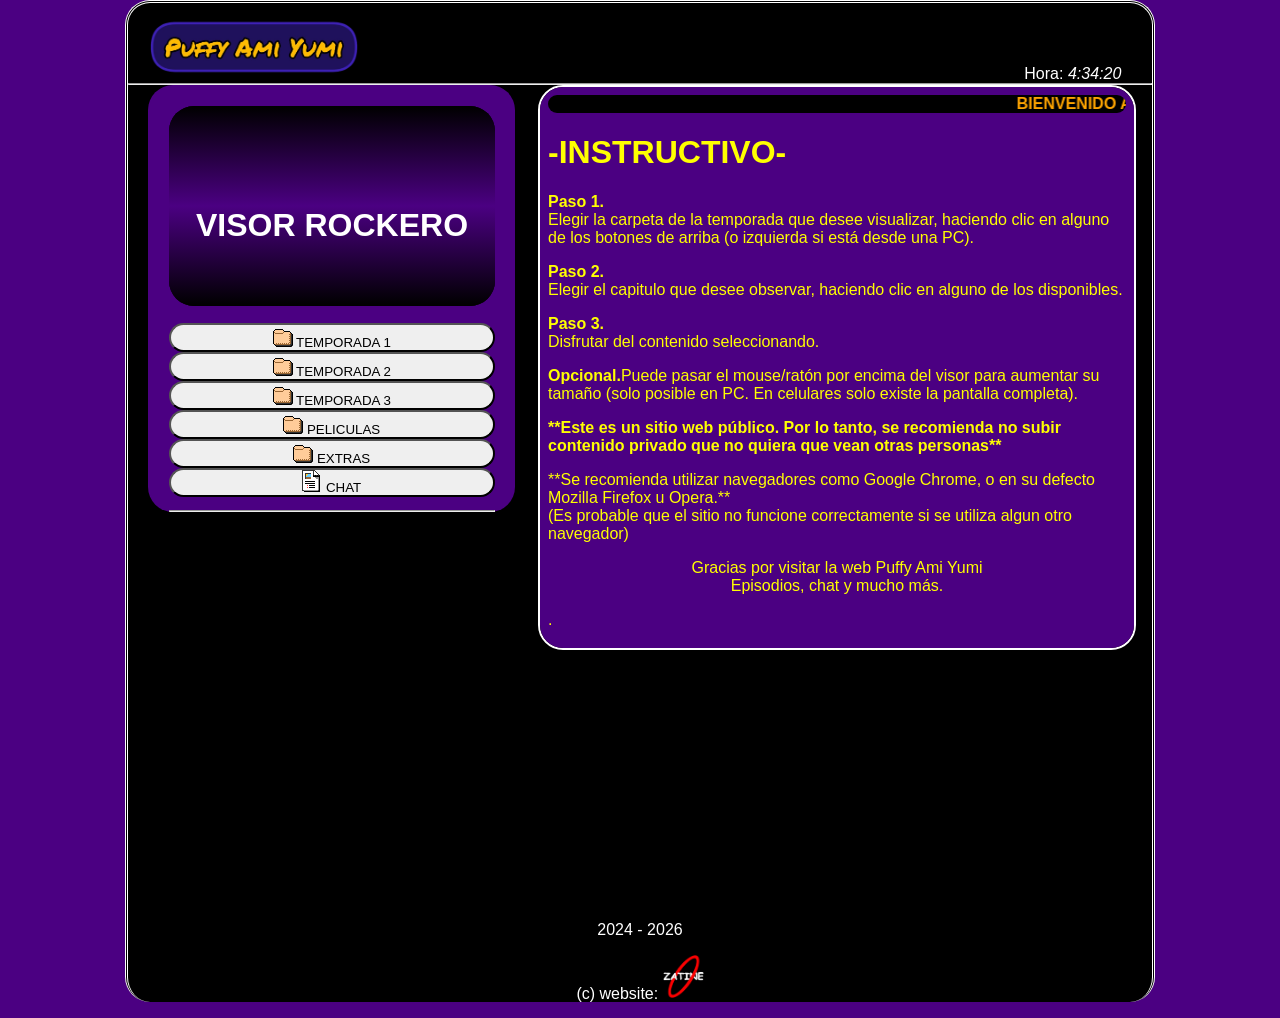
==== index.html @ d87b2691 "Add files via upload" ====
<!DOCTYPE html>
<html>
<head>
<meta charset="UTF-8">
<title>Puffy Ami Yumi - Episodios de la serie Puffy Ami Yumi - Web Puffy Ami Yumi</title>
<link rel="shortcut icon" href="z.png">
<link rel="stylesheet" type="text/css" href="style.css">

<meta name="author" content="Johan Gzz">
<meta name="description" content="Capitulos, episodios, videos, y más contenido de la serie Puffy Ami Yumi para ti.">
<meta name="viewport" content="width=device-width, initial-scale=1.0, maximum-scale=1.0, user-scalable=no">


</head>
<body class="cuerpo">
<div align="left" style="padding-left:3%;"><h1><img class="tituloprincipalh1" src="titulazo.png" title="Puffy Ami Yumi" alt="Puffy Ami Yumi"></h1></div>
<div align="right" style="padding-right:3%; margin-top:-3.1%;">Hora: <i id="reloj"></i></div>

<script type="text/javascript">
function startTime(){
today=new Date();
h=today.getHours();
m=today.getMinutes();
s=today.getSeconds();
m=checkTime(m);
s=checkTime(s);
document.getElementById('reloj').innerHTML=h+":"+m+":"+s;
t=setTimeout('startTime()',500);}
function checkTime(i)
{if (i<10) {i="0" + i;}return i;}
window.onload=function(){startTime();}
</script>

<hr/>


<div class="izquierdita">
<iframe id="miIframe" src="visor_texto.html" name="visor" class="visorazo" allowfullscreen>Tu navegador no soporta este contenido</iframe>
<nav>
<a class="botonesparaelegirelcontenidoaver" href="temps/temporada1.html" target="iframelista"><button style="margin-top:13px;" class="estilodelosbotonesparaelegirelcontenidoaver"><img src="fld.gif"> TEMPORADA 1</button></a>
<a class="botonesparaelegirelcontenidoaver" href="temps/temporada2.html" target="iframelista"><button class="estilodelosbotonesparaelegirelcontenidoaver"><img src="fld.gif"> TEMPORADA 2</button></a>
<a class="botonesparaelegirelcontenidoaver" href="temps/temporada3.html" target="iframelista"><button class="estilodelosbotonesparaelegirelcontenidoaver"><img src="fld.gif"> TEMPORADA 3</button></a>
<a class="botonesparaelegirelcontenidoaver" href="temps/pelis.html" target="iframelista"><button class="estilodelosbotonesparaelegirelcontenidoaver"><img src="fld.gif"> PELICULAS</button></a>
<a class="botonesparaelegirelcontenidoaver" href="temps/musifondo.html" target="iframelista"><button class="estilodelosbotonesparaelegirelcontenidoaver"><img src="fld.gif"> EXTRAS</button></a>
<a class="botonesparaelegirelcontenidoaver" href="https://panterachat.chatango.com" target="iframelista"><button style="margin-bottom:13px;" class="estilodelosbotonesparaelegirelcontenidoaver"><img src="txt.gif"> CHAT</button></a>
</nav>
<hr>
</div>


<script>
        // Función para obtener parámetros de la URL
        function getParameterByName(name, url = window.location.href) {
            name = name.replace(/[\[\]]/g, '\\$&');
            let regex = new RegExp('[?&]' + name + '(=([^&#]*)|&|#|$)');
            let results = regex.exec(url);
            if (!results) return null;
            if (!results[2]) return '';
            return decodeURIComponent(results[2].replace(/\+/g, ' '));
        }

        // Obtener el parámetro "iframeUrl" de la URL
        let iframeUrl = getParameterByName('iframeUrl');

        // Si el parámetro existe, cambiar la URL del iframe
        if (iframeUrl) {
            document.getElementById('miIframe').src = iframeUrl;
        }
    </script>



<div class="derechita">
<iframe name="iframelista" class="iframequemuestralalista" src="instructivo.html"></iframe>
</div>

<p class="parrafoparaqueseacomodeelborde">2024 - <script>document.write(new Date().getFullYear())</script></p>
<p>(c) website: <img src="ovalozatine.png" width="4%"></p>

</body>
</html>
---- style.css ----
html{
text-align:center;
margin:0 auto;
background-color:indigo;
background-image: url("");
width: auto;
}

.cuerpo{
text-align:center;
padding-top:2px;
margin-top:0px;
margin-left:auto;
margin-right:auto;
background-color:black;
border-top:double;
border-left: double;
border-right: double;
border-color: white;
border-radius:25px;
width: 80%;
cursor:default;
font-family:arial;
color:white;
}

#contenedor{
margin: 0 auto;
text-align:left;
width:93%;
}

.tituloprincipalh1{
font-family:arial;
color:black;
width:21%;
margin:-9px;
}

.derechita{
float: right; width: 58%; text-align:left; padding-right: 2%; padding-left:2%;
}

.izquierdita{
float: left; width: 31.8%; text-align:left; padding-left: 2%; padding-right: 2%; padding-top:2%; background-color:indigo; border-radius:25px; margin-left:2%;
}

hr {
padding:0;
margin:0;
}

.botonesparaelegirelcontenidoaver{
display:block;
}

.estilodelosbotonesparaelegirelcontenidoaver{
width:100%;
cursor:pointer;
padding:0px;
border-radius:25px;
}

.visorazo{
width:100%;
height:200px;
border:none;
border-radius:25px;
}

.visorazo:hover{
transition-duration:0.4s;
position:fixed;
width:77%;
height:77%;
z-index:4;
border:5px solid purple;
}

.iframequemuestralalista{
height:561px;
width:100%;
border:2px white solid;
border-radius:25px;
}

.parrafoparaqueseacomodeelborde{
padding-top:80%;
}

@media only screen and (max-width: 800px) {

.cuerpo{
width: 100%;
border-style: none;
border-color: none;
}

.izquierdita{
width: 97%; text-align:left; padding-right: 0%; padding-bottom:0%; border:none; height:10%; padding-top:0%; margin-left:0%;
}

.botonesparaelegirelcontenidoaver{
display:inline;
}

.estilodelosbotonesparaelegirelcontenidoaver{
width:auto;
padding:3.2px;
}

.derechita{
 width: 95%; text-align:left; padding-left: 3%;
}

.iframequemuestralalista{
height:290px;
}

.visorazo{
height:250px;
}

.visorazo:hover{
transition-duration:0s;
position:relative;
width:100%;
height:250px;
z-index:4;
border:none;
}

nav{
overflow-x: auto; /* Desplazamiento horizontal automático */
overflow-y: hidden; /* Ocultar desplazamiento vertical */
white-space: nowrap; /* Evita que el texto se divida en varias líneas */
}

.tituloprincipalh1{
font-size:90%;
width:23%;
top:5px;
left:23px;
position:absolute;
}

}
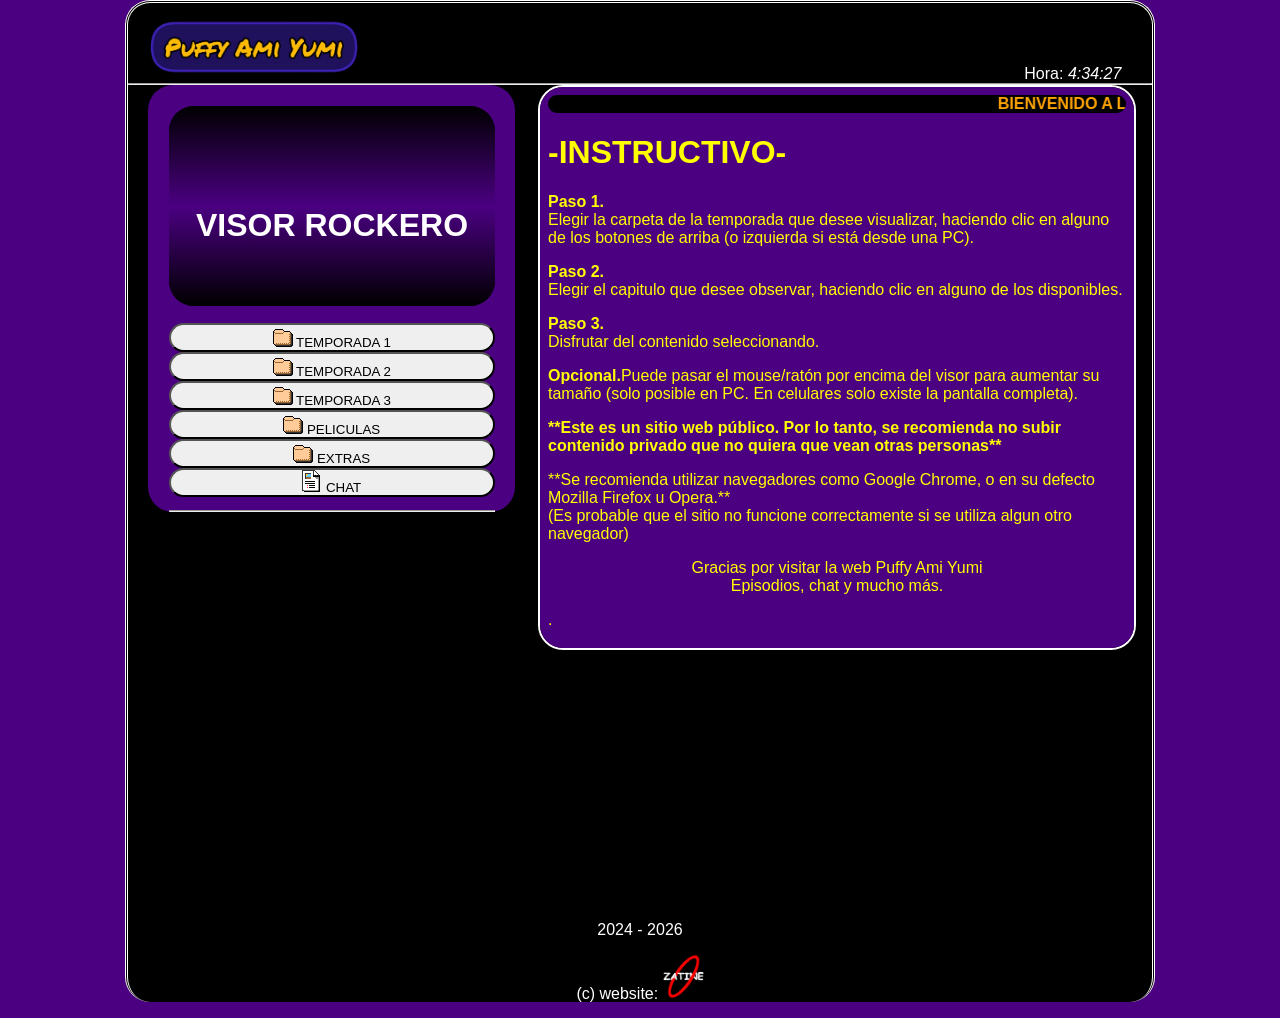
==== commit bf3f012d: "Update index.html cambiadoelchat" ====
--- a/index.html
+++ b/index.html
@@ -42,7 +42,7 @@
 <a class="botonesparaelegirelcontenidoaver" href="temps/temporada3.html" target="iframelista"><button class="estilodelosbotonesparaelegirelcontenidoaver"><img src="fld.gif"> TEMPORADA 3</button></a>
 <a class="botonesparaelegirelcontenidoaver" href="temps/pelis.html" target="iframelista"><button class="estilodelosbotonesparaelegirelcontenidoaver"><img src="fld.gif"> PELICULAS</button></a>
 <a class="botonesparaelegirelcontenidoaver" href="temps/musifondo.html" target="iframelista"><button class="estilodelosbotonesparaelegirelcontenidoaver"><img src="fld.gif"> EXTRAS</button></a>
-<a class="botonesparaelegirelcontenidoaver" href="https://panterachat.chatango.com" target="iframelista"><button style="margin-bottom:13px;" class="estilodelosbotonesparaelegirelcontenidoaver"><img src="txt.gif"> CHAT</button></a>
+<a class="botonesparaelegirelcontenidoaver" href="https://punkchat.chatango.com" target="iframelista"><button style="margin-bottom:13px;" class="estilodelosbotonesparaelegirelcontenidoaver"><img src="txt.gif"> CHAT</button></a>
 </nav>
 <hr>
 </div>
@@ -78,4 +78,4 @@
 <p>(c) website: <img src="ovalozatine.png" width="4%"></p>
 
 </body>
-</html>+</html>
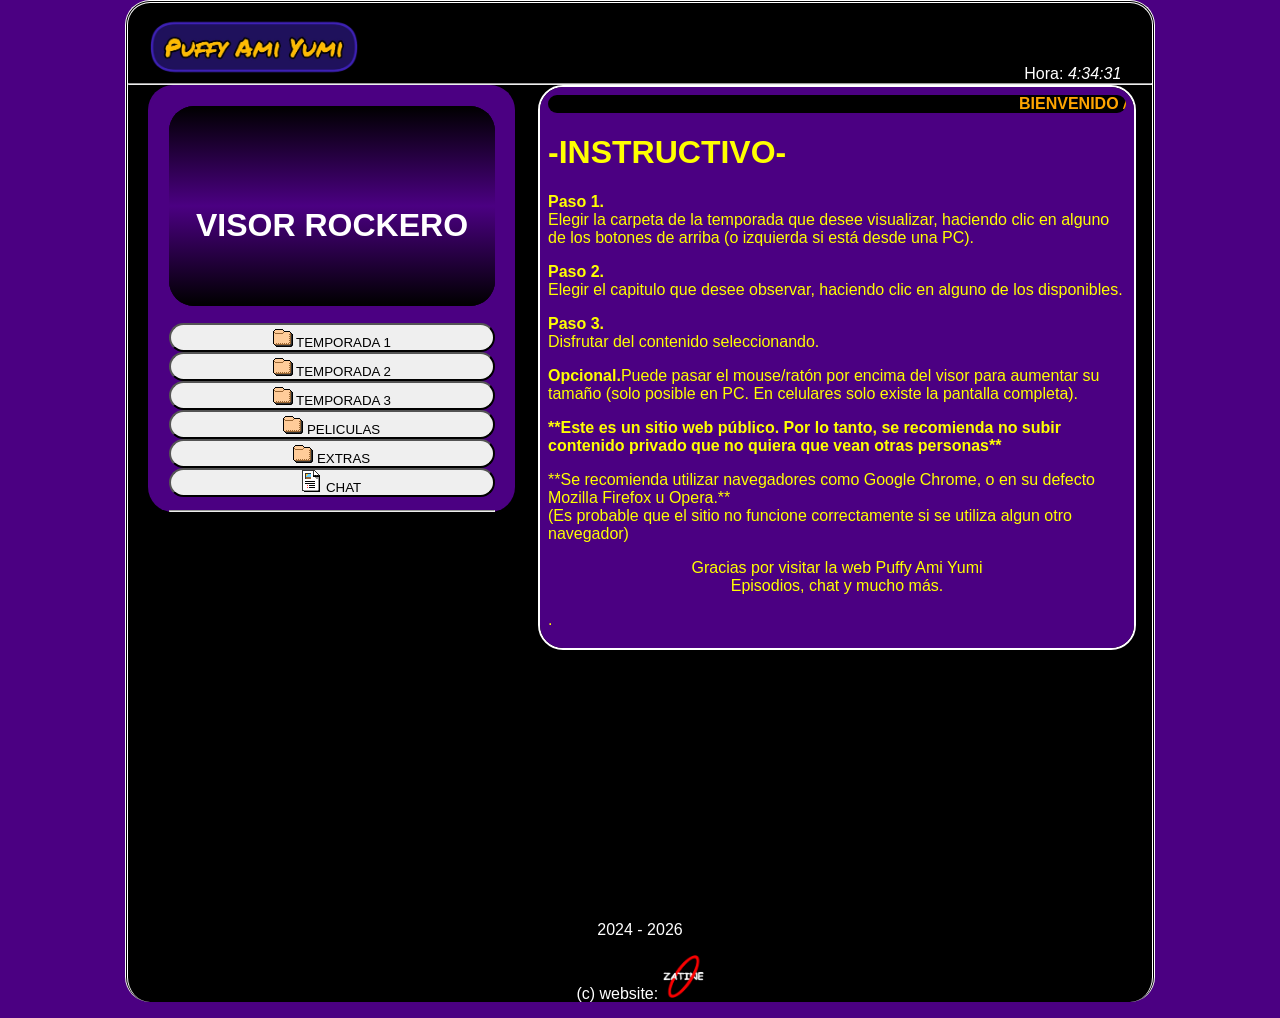
==== commit 59e4dceb: "Update index.html" ====
--- a/index.html
+++ b/index.html
@@ -76,6 +76,6 @@
 
 <p class="parrafoparaqueseacomodeelborde">2024 - <script>document.write(new Date().getFullYear())</script></p>
 <p>(c) website: <img src="ovalozatine.png" width="4%"></p>
-
+<script id="cid0020000371534469473" data-cfasync="false" async src="//st.chatango.com/js/gz/emb.js" style="width: 300px;height: 400px;">{"handle":"zatineorg","arch":"js","styles":{"a":"ff0000","b":100,"c":"ffffff","d":"ffffff","g":"0000ff","k":"ff0000","l":"ff0000","m":"ff0000","p":"10","q":"ff0000","r":100,"pos":"br","cv":1,"cvbg":"ff0000","cvw":300,"cvh":30,"sbc":"ff0000","surl":0,"ticker":1,"fwtickm":1}}</script>
 </body>
 </html>
